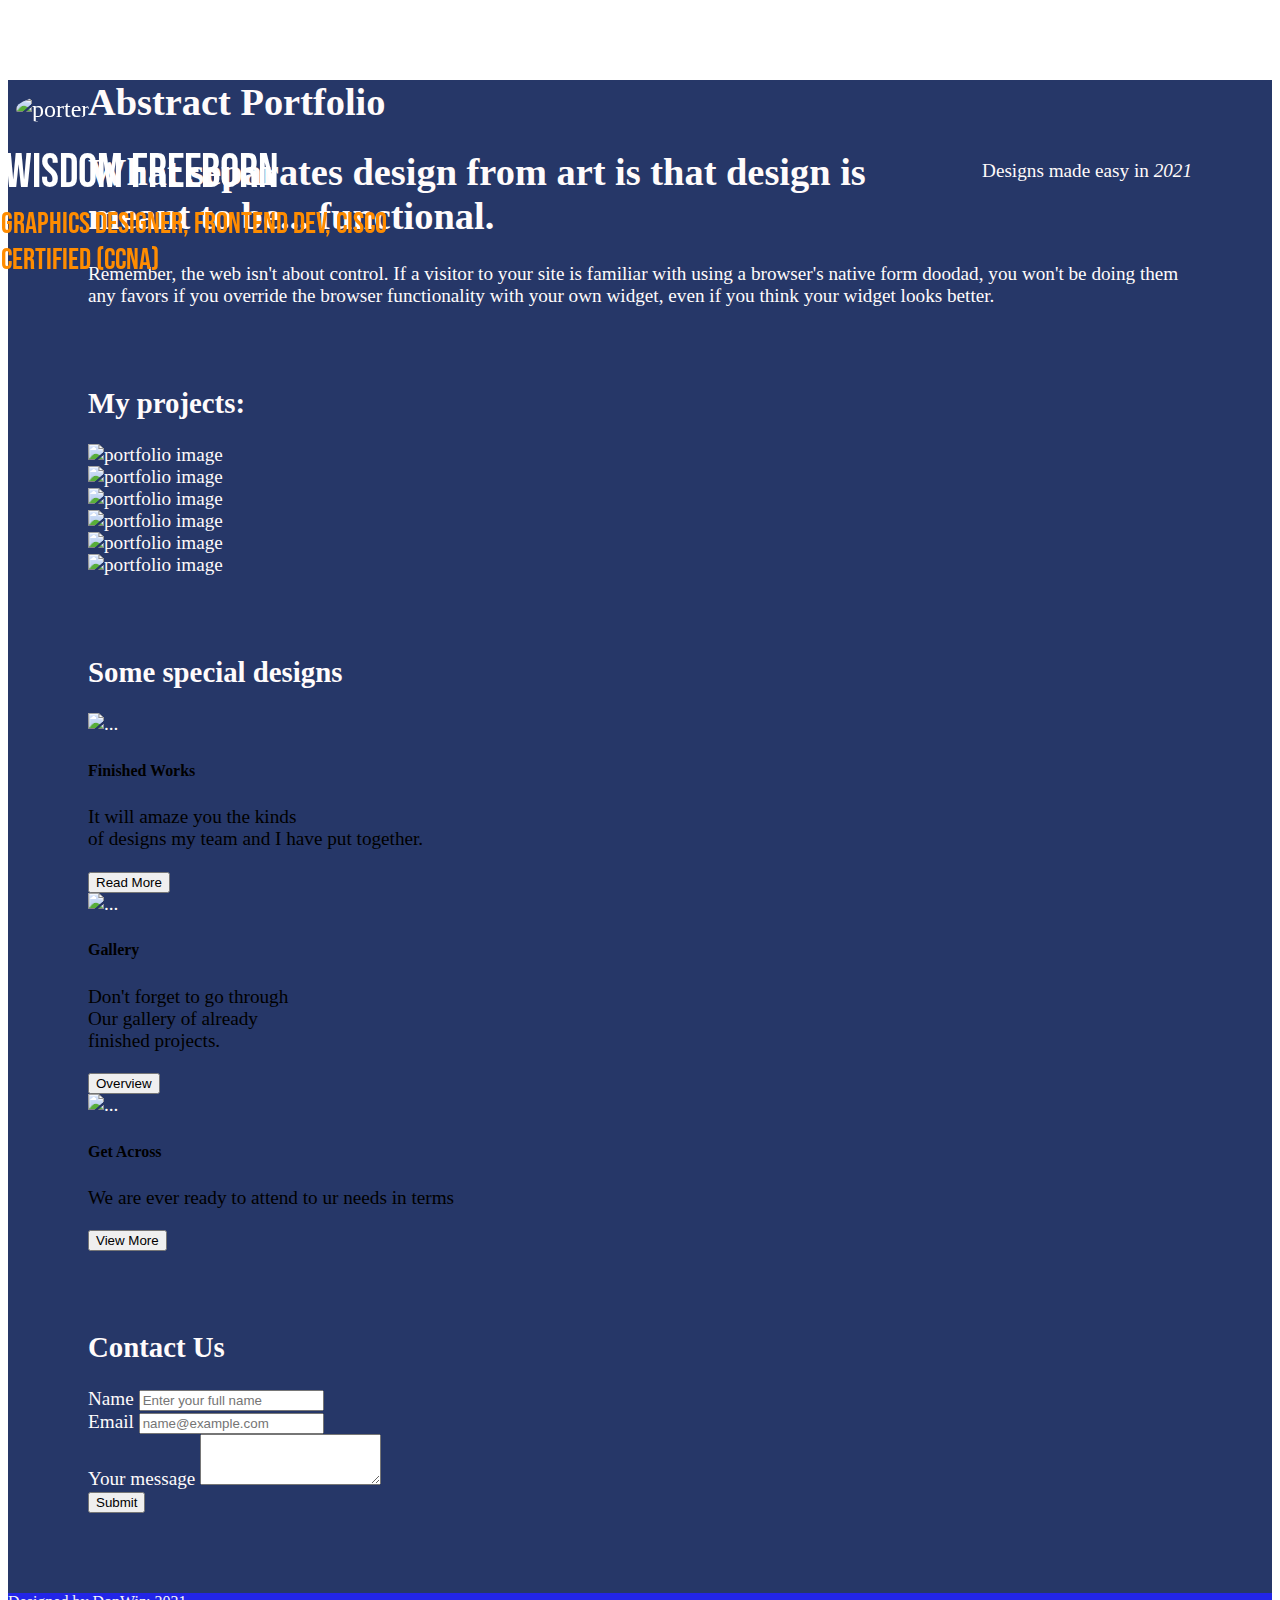
==== portfolio.html @ 12233939 "Done" ====
<!DOCTYPE html>
<html lang="en">
<head>
    <meta charset="UTF-8">
    <meta http-equiv="X-UA-Compatible" content="IE=edge">
    <meta name="viewport" content="width=device-width, initial-scale=1.0">
    <title>Portfolio</title>
    <!-- CSS only -->
<link href="https://cdn.jsdelivr.net/npm/bootstrap@5.0.2/dist/css/bootstrap.min.css" rel="stylesheet" integrity="sha384-EVSTQN3/azprG1Anm3QDgpJLIm9Nao0Yz1ztcQTwFspd3yD65VohhpuuCOmLASjC" crossorigin="anonymous"> 
<link rel="stylesheet" href="portfolio.css">   
<link rel="preconnect" href="https://fonts.googleapis.com">
<link rel="preconnect" href="https://fonts.gstatic.com" crossorigin>
<link href="https://fonts.googleapis.com/css2?family=Bebas+Neue&family=Qahiri&display=swap" rel="stylesheet">
</head>
<body>
    <div class="intro-left">
      
        <div class="container-fluid full-height">
            <div class="row text-center align-items-center full-height">
                <div class="col">
                    <img src="./Wiz Passport.jpg" alt="porter" class="porter">
                    <p class="display 5 my-display">Wisdom Freeborn</p>
                    <p class = "my-display-2">Graphics Designer, FrontEnd Dev, Cisco certified (CCNA)</p>
                </div>
            </div>
        </div>
    </div>
    <div class="container-fluid">
        <div class="row">
            <div class="col-md-4"></div>
            <div class="col-md-8 panel-right px-0">
                <section class="quote">
                    
                        </blockquote>
                        <figcaption class="blockquote-footer quote">
                          Designs made easy in <cite title="Source Title">2021</cite>
                        </figcaption>
                      </figure>
                </section>
            
                <section class="intro">
                    <h1 class="display-4"> Abstract Portfolio </h1>
                    <h1 class="display-6 mb-5">What separates design from art is that design is meant to be... functional.</h1>
                    <p>Remember, the web isn't about control. If a visitor to your site is familiar with using a browser's native form doodad, you won't be doing them any favors if you override the browser functionality with your own widget, even if you think your widget looks better.</p>
                </section>

                <section class="projects">
                    <h2 class="display-6"> My projects:</h2>
                    <div class="container-fluid">
                        <div class="row gy-5">
                            <div class="col-md-6"><img src="./thumb-fly30.jpg" alt="portfolio image" class="img-fluid thumbnail"></div>
                            <div class="col-md-6"><img src="./maxresdefault.jpg" alt="portfolio image" class="img-fluid thumbnail"></div>
                            <div class="col-md-6"><img src="./Creative-Business-Flyer-Design-PSD.jpg" alt="portfolio image" class="img-fluid thumbnail"></div>
                            <div class="col-md-6"><img src="./design-high-quality-eye-catching-web-banners-cover-header.png" alt="portfolio image" class="img-fluid thumbnail"></div>
                            <div class="col-md-6"><img src="./Brussels-Creative-Business-Flyer-Design-Template-1.jpg" alt="portfolio image" class="img-fluid thumbnail"></div>
                            <div class="col-md-6"><img src="./a6290f55468697.Y3JvcCwxOTk5LDE1NjQsMTcyLDA.jpg" alt="portfolio image" class="img-fluid thumbnail"></div>
                        </div>
                    </div>
                </section>
                        
                <section class="block">
                    <h2 class="display-6 mb-5">Some special designs</h2>
                    <div class="container-fluid">
                        <div class="row g-10">
                            <div class="col-md-4"><div class="card">
  <img src="./Flyer.jpg" class="card-img-top" alt="...">
  <div class="card-body panelright">
    <h5 class="card-title">Finished Works</h5>
    <p class="card-text">It will amaze you the kinds <br> of designs my team and I have put together.</p>
    <button type="button" class="btn btn-outline-success float-right">Read More</button>
  </div>
</div></div>
                            <div class="col-md-4"><div class="card">
  <img src="./2X2 BANNER 1.jpg" class="card-img-top" alt="...">
  <div class="card-body panelright">
    <h5 class="card-title">Gallery</h5>
    <p class="card-text">Don't forget to go through <br> Our gallery of already <br> finished projects.</p>
    <button type="button" class="btn btn-outline-success">Overview</button>
  </div>
</div></div>
                            <div class="col-md-4"><div class="card">
  <img src="./Otefe Logo new2.png" class="card-img-top" alt="...">
  <div class="card-body panelright">
    <h5 class="card-title">Get Across</h5>
    <p class="card-text">We are ever ready to attend to ur needs in terms</p>
    <button type="button" class="btn btn-info">View More</button>
  </div>
</div></div>
                        </div>
                    </div>

                </section>
                <section class="contact">
                    <h2 class="display-6 mb-5">Contact Us</h2>
                    <div class="container-fluid">
                      <div class="row">
                        <div class="col-md-6"><div class="mb-3">
                          <label for="exampleFormControlInput1" 
                          class="form-label">Name</label>
                          
                          <input type="text" 
                          class="form-control" 
                          id="exampleFormControlInput1" 
                          placeholder="Enter your full name">
                        </div>
                      </div>
                        <div class="col-md-6"><div class="mb-3">
                          <label for="exampleFormControlInput1" 
                          class="form-label">Email</label>
                          
                          <input type="email" 
                          class="form-control" 
                          id="exampleFormControlInput1" 
                          placeholder="name@example.com">
                        </div>
                      </div>
                      </div>
                    </div>
                    <div class="col-md-12">
                      <div class="mb-3">
                      <label for="exampleFormControlTextarea1" 
                      class="form-label">Your message</label>
                      <textarea class="form-control" 
                      id="exampleFormControlTextarea1" rows="3"></textarea>
                    </div>
                  </div>
                  <button type="button" class="btn btn-light float-right">Submit</button>
                </section>
                <footer class="footer">
                  <div class="container-fluid text-center">
                    <span class="text">Designed by DonWiz; 2021</span>
                  </div>
                </footer>
            </div>
        </div>

    </div>
    
</body>
</html>
---- portfolio.css ----
body, html {
    height: 100%;
}
body {
    font-weight: 200;
    font-size: 1.5rem;
    color: white;
}
.intro-left {
    background-image: url(./innovative-technologies-concept-june042020-min.jpg);
    position: fixed;
    left: 0;
    width: 33.333%;
    height: 100%;
    color: white;
}

@media (max-width: 768px) {
    .intro-left{
        height: 30vh;
        margin-bottom: 0;
        position: relative;
        width: 100%;
    }

}
.porter {
    width: 10rem;
    height: 10rem;
    border-radius: 50%;
    margin: 1rem;

}
.full-height {
    height: 100%;
}

.quote {
    float: right;
    color: snow;
}

section {
    margin: 5rem;
    font-size: 1.2rem;
}
.footer {
    background-color: rgb(34, 37, 231);
    font-size: 1rem;
    margin: 0;
}
.panel-right {
    background-color:rgb(38, 55, 104);
    color: rgb(255, 251, 251);
}
.background {
    background-color: thistle;
    width: 100%;
    height: 100%;
    z-index: 1;
    position: fixed;
    clip-path: polygon(28% 0, 68% 0, 100% 100%, 0% 100%);
}
.my-display{
    font-family: 'Bebas Neue', cursive;
margin: 5px;
font-size: 200%;
font-weight: 400;
color: white;
}
.my-display-2{
    font-family: 'Bebas Neue', cursive;
    font-size: 30px;
    margin: 1px;
    text-transform: capitalize;
    color: darkorange;
}
span{
    color:whitesmoke;
}
.panelright{
    color: #000;
}
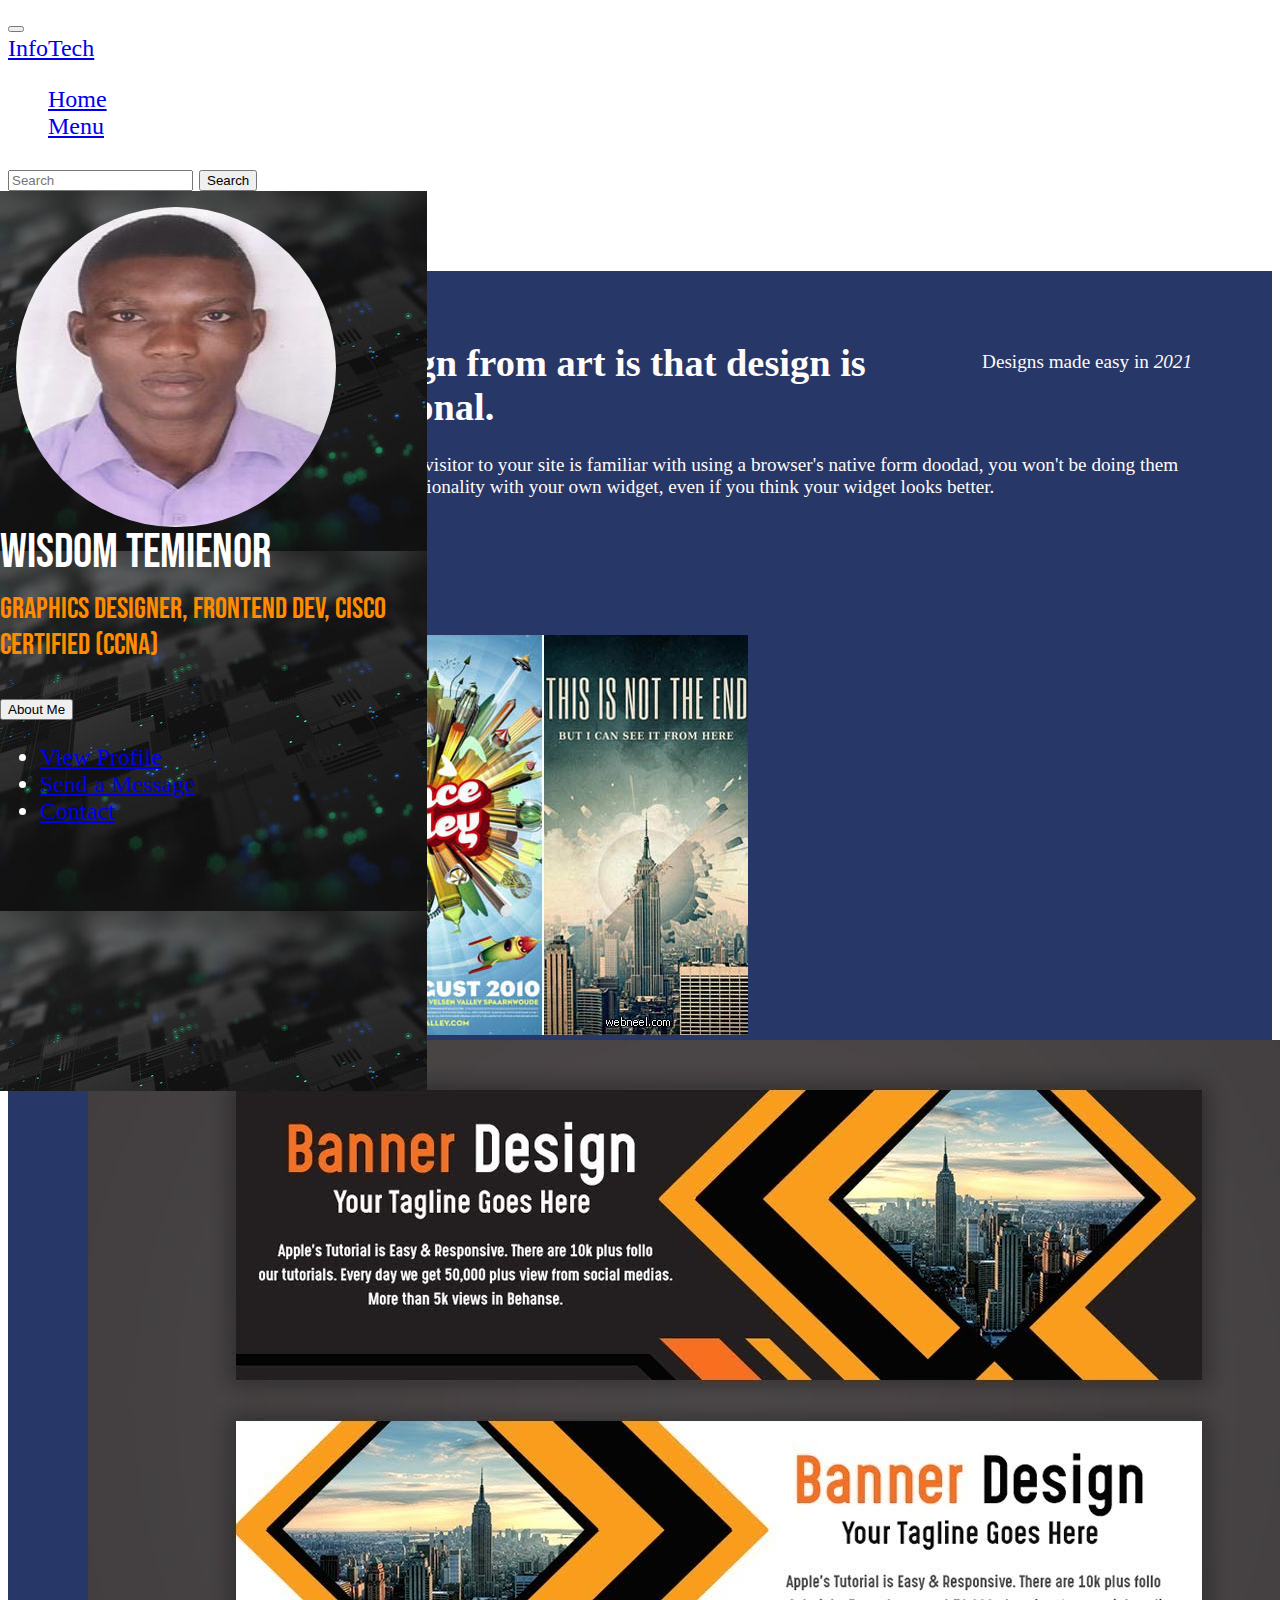
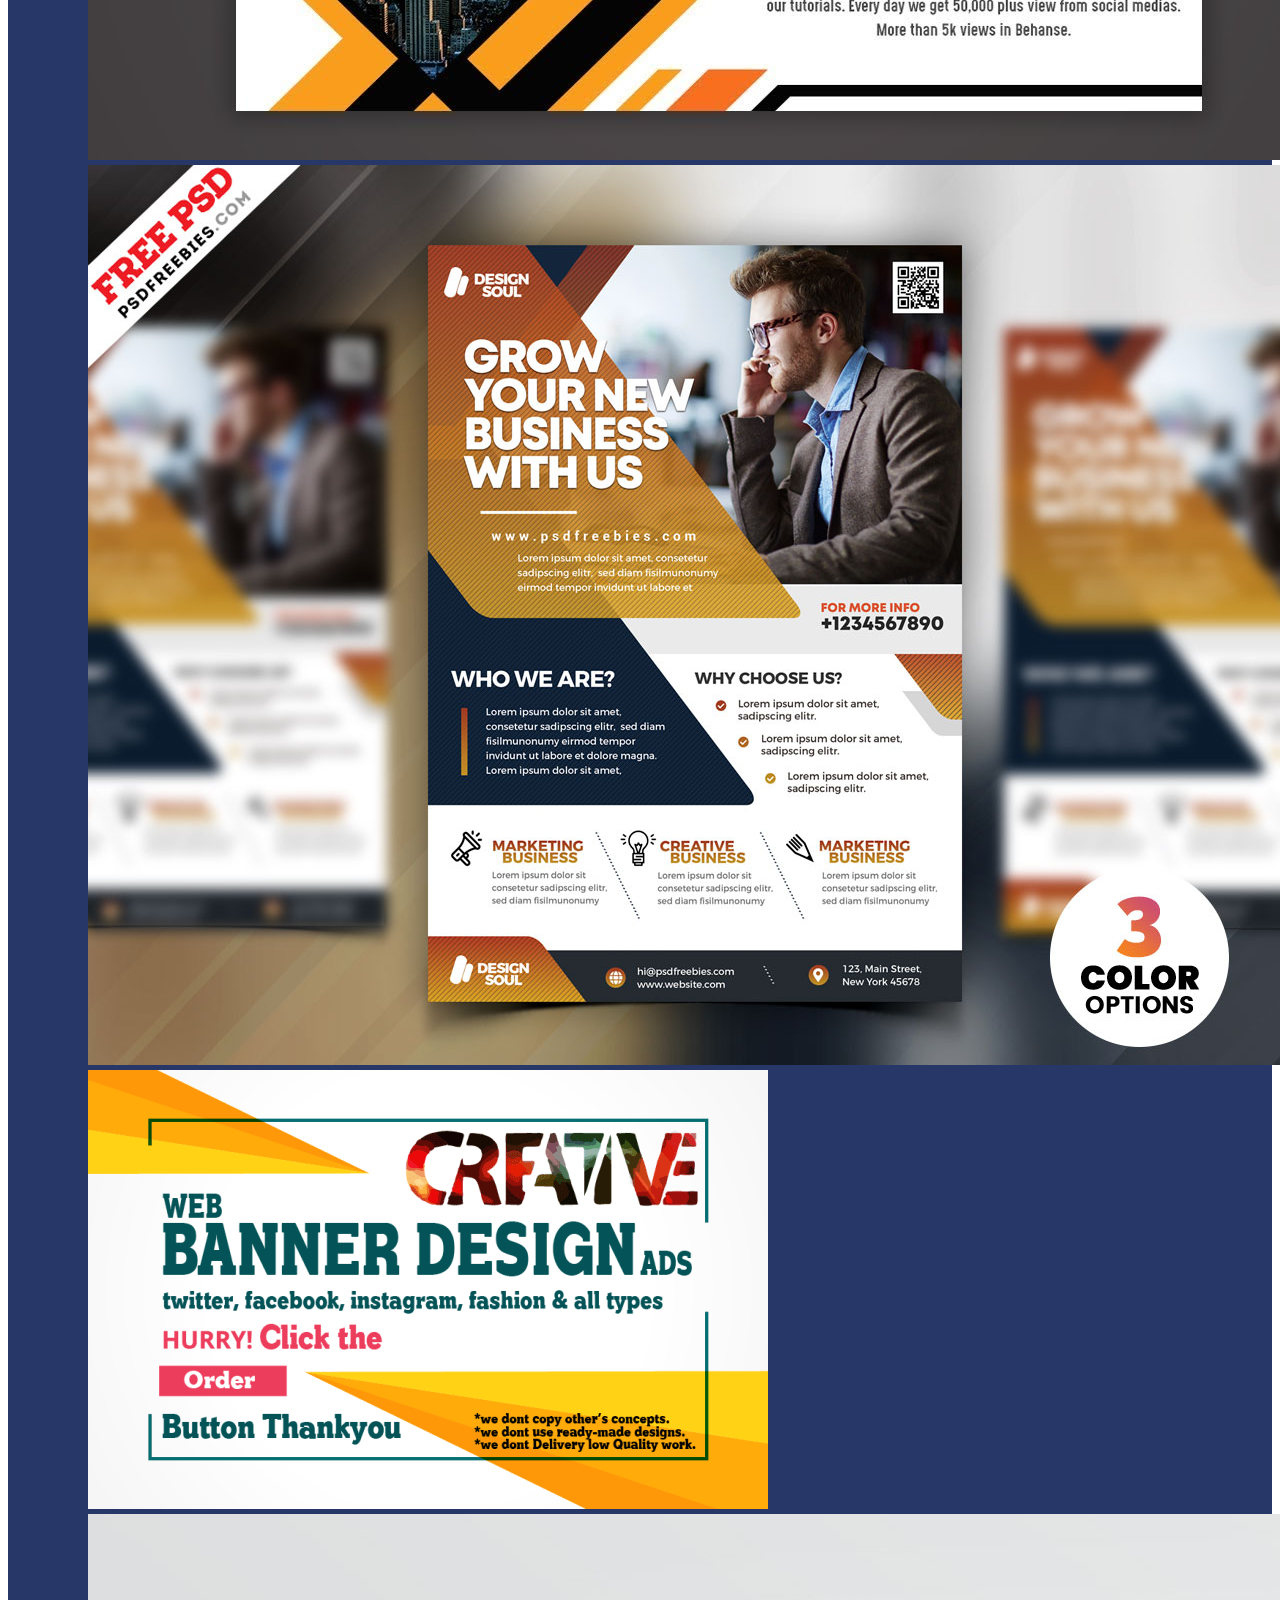
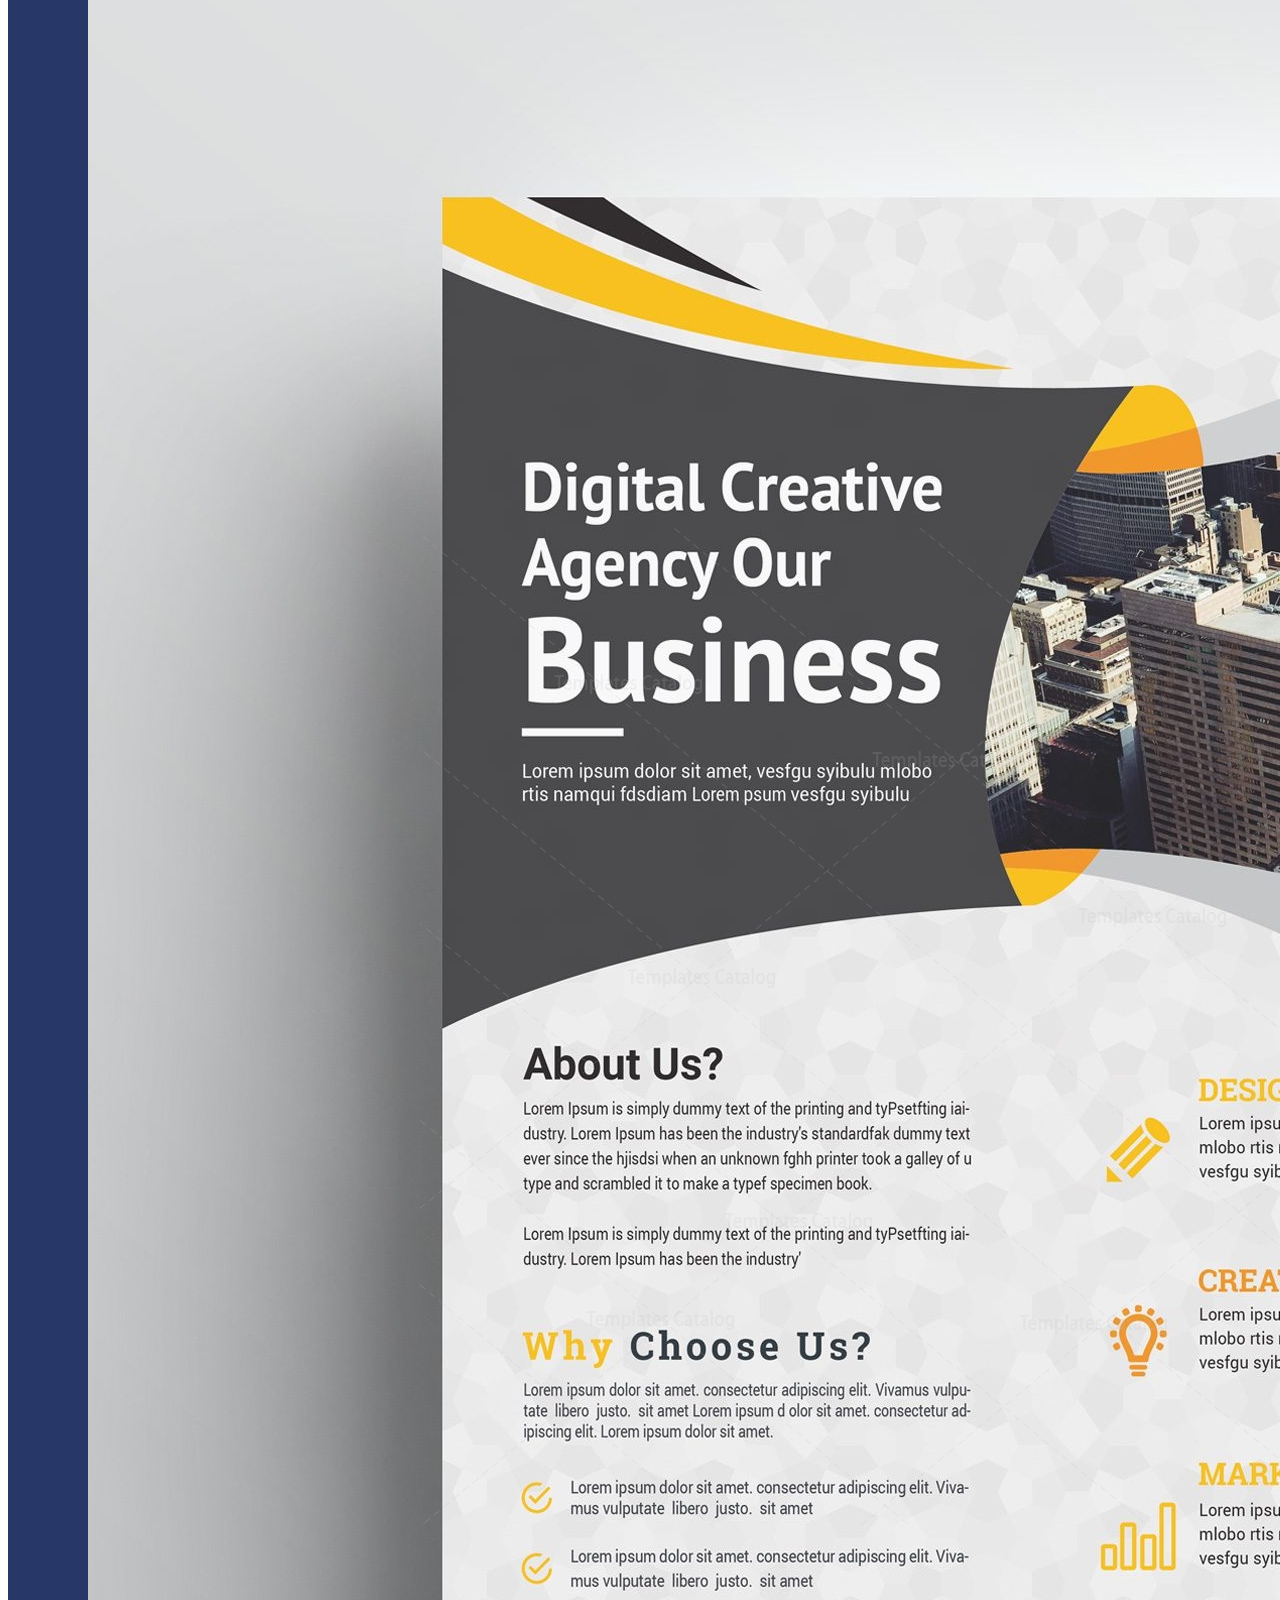
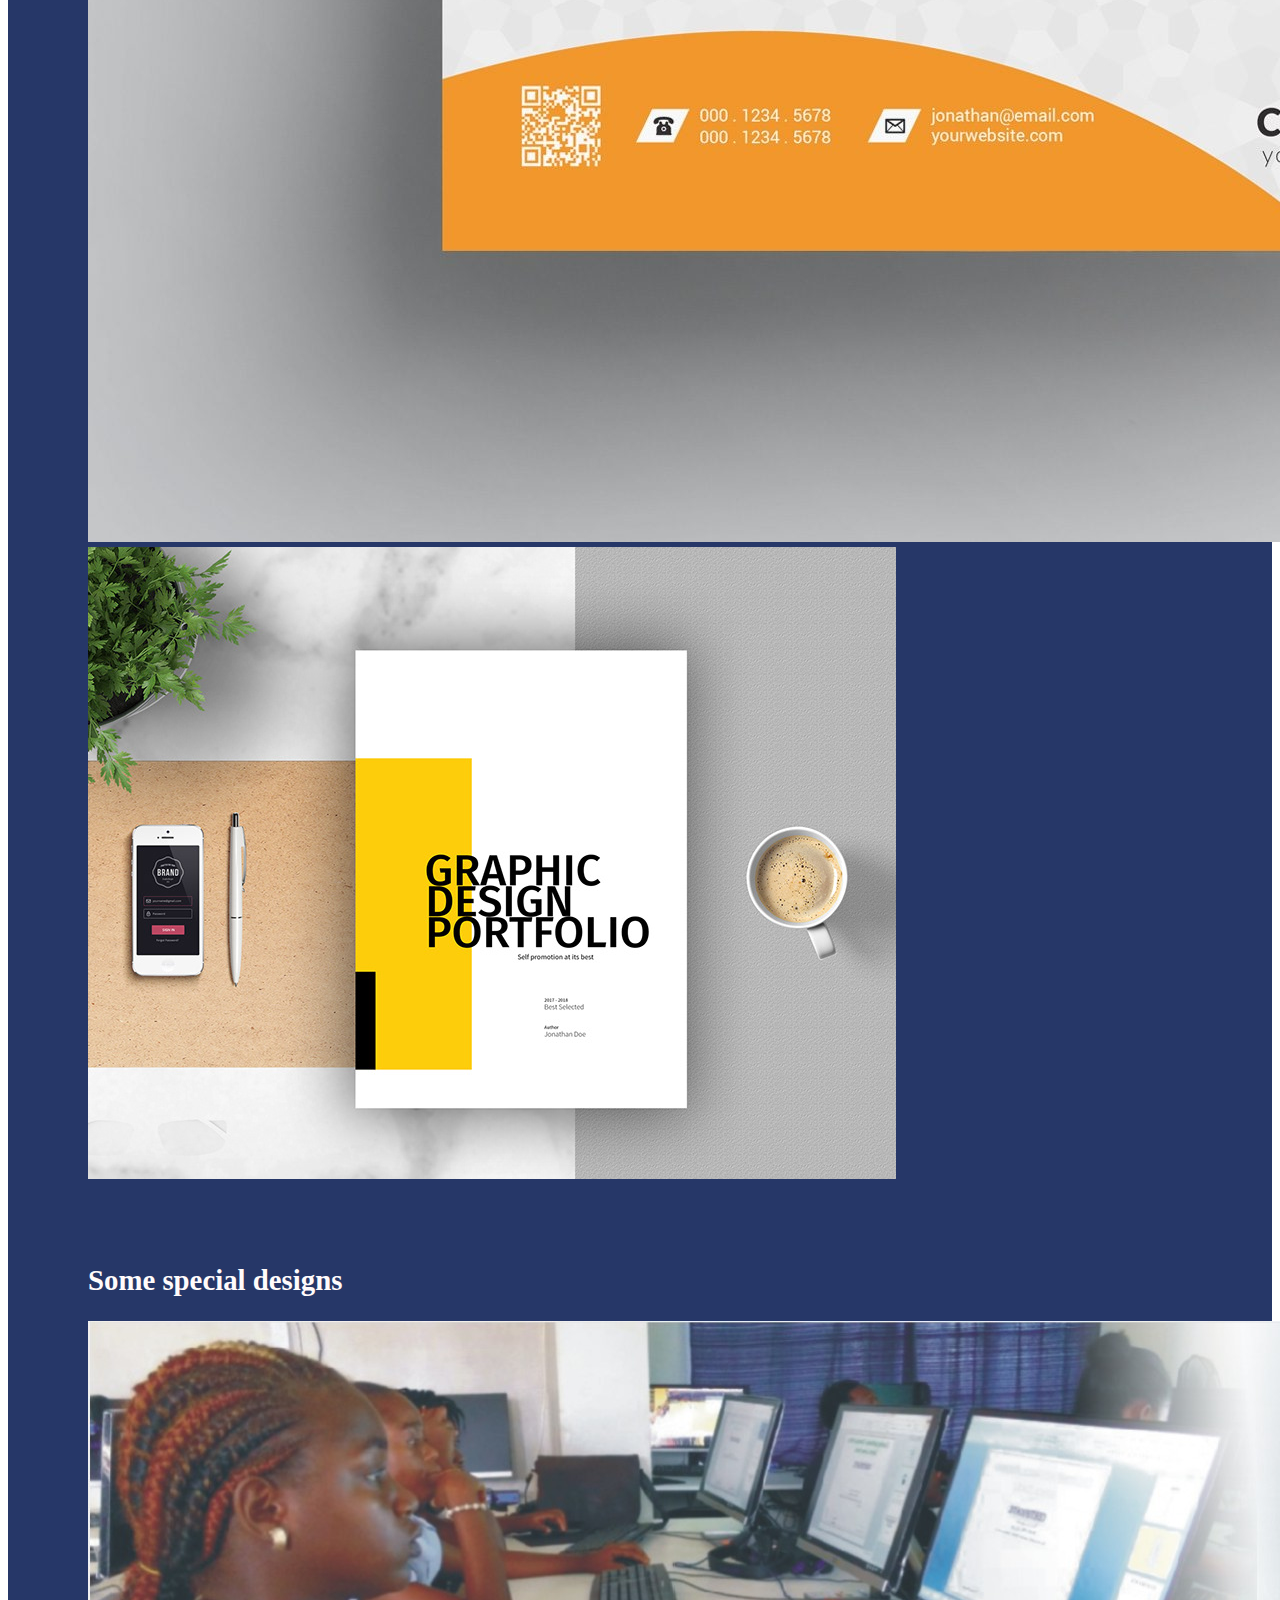
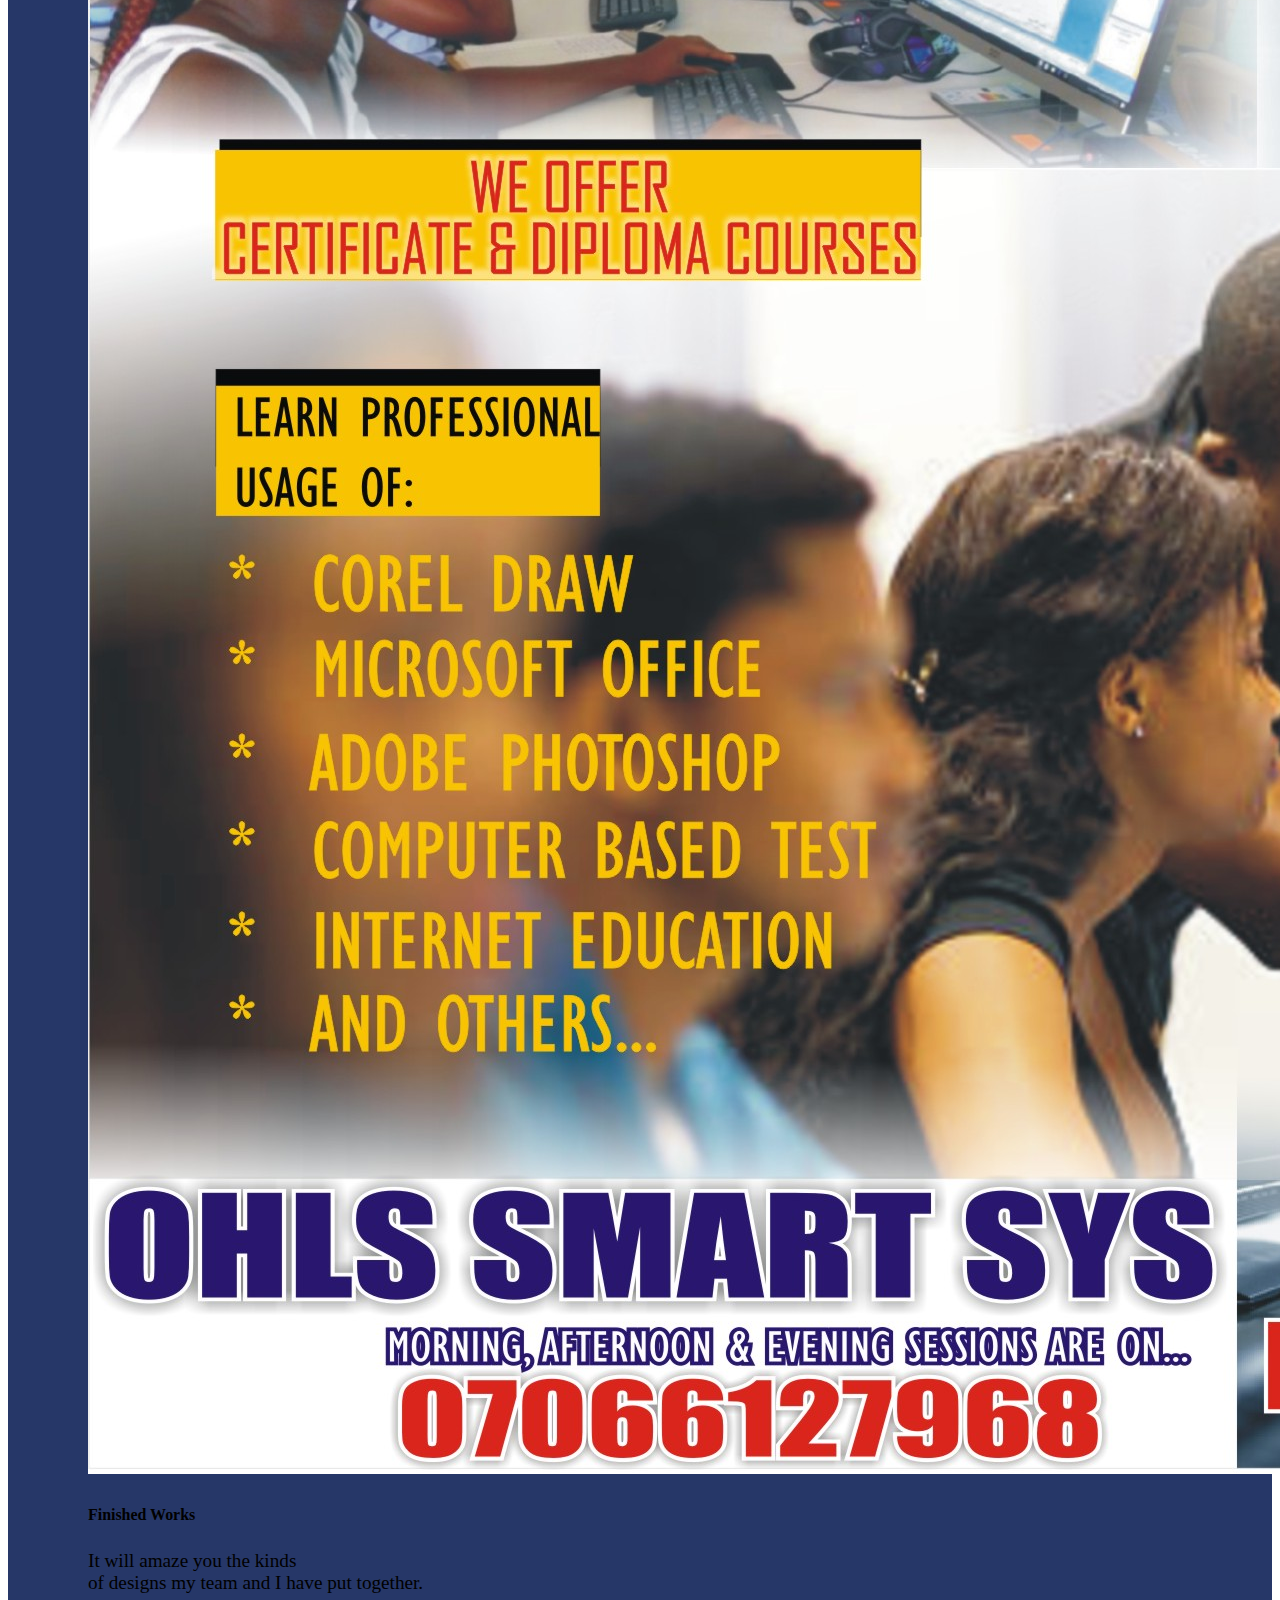
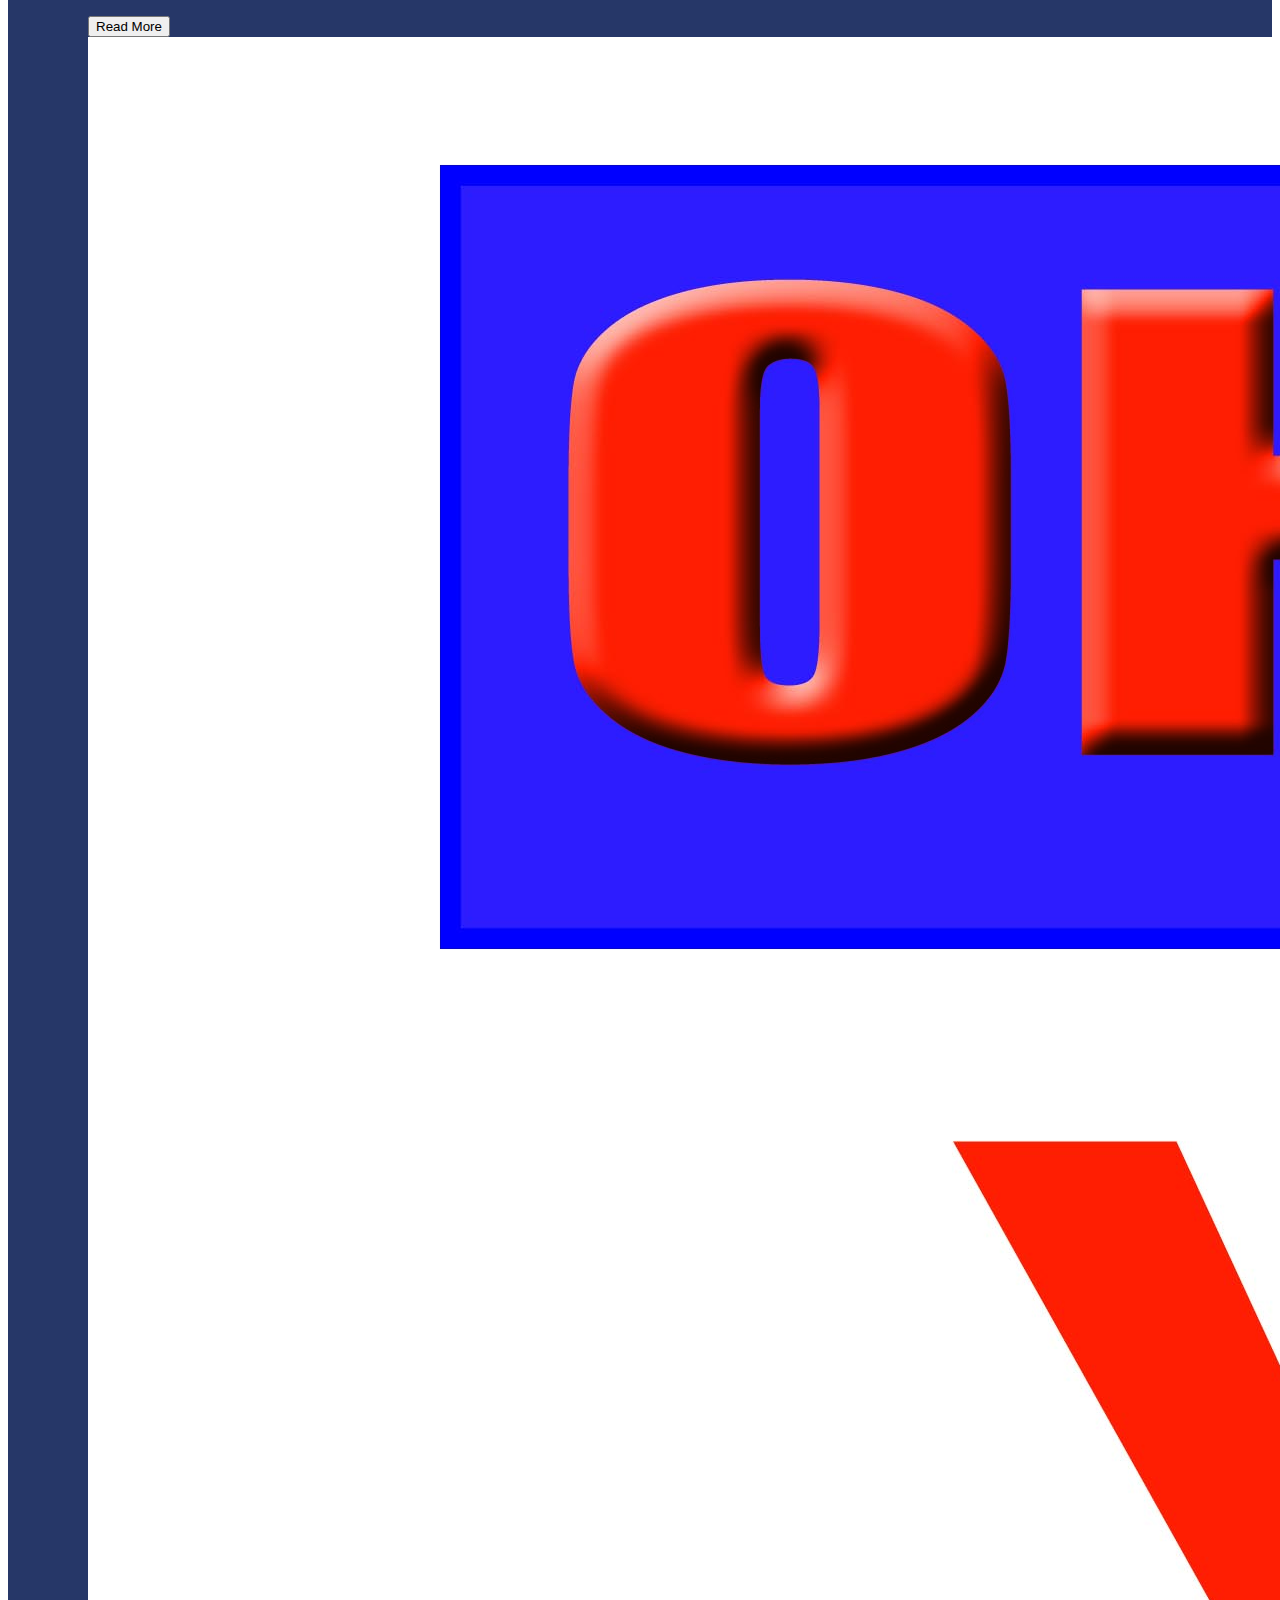
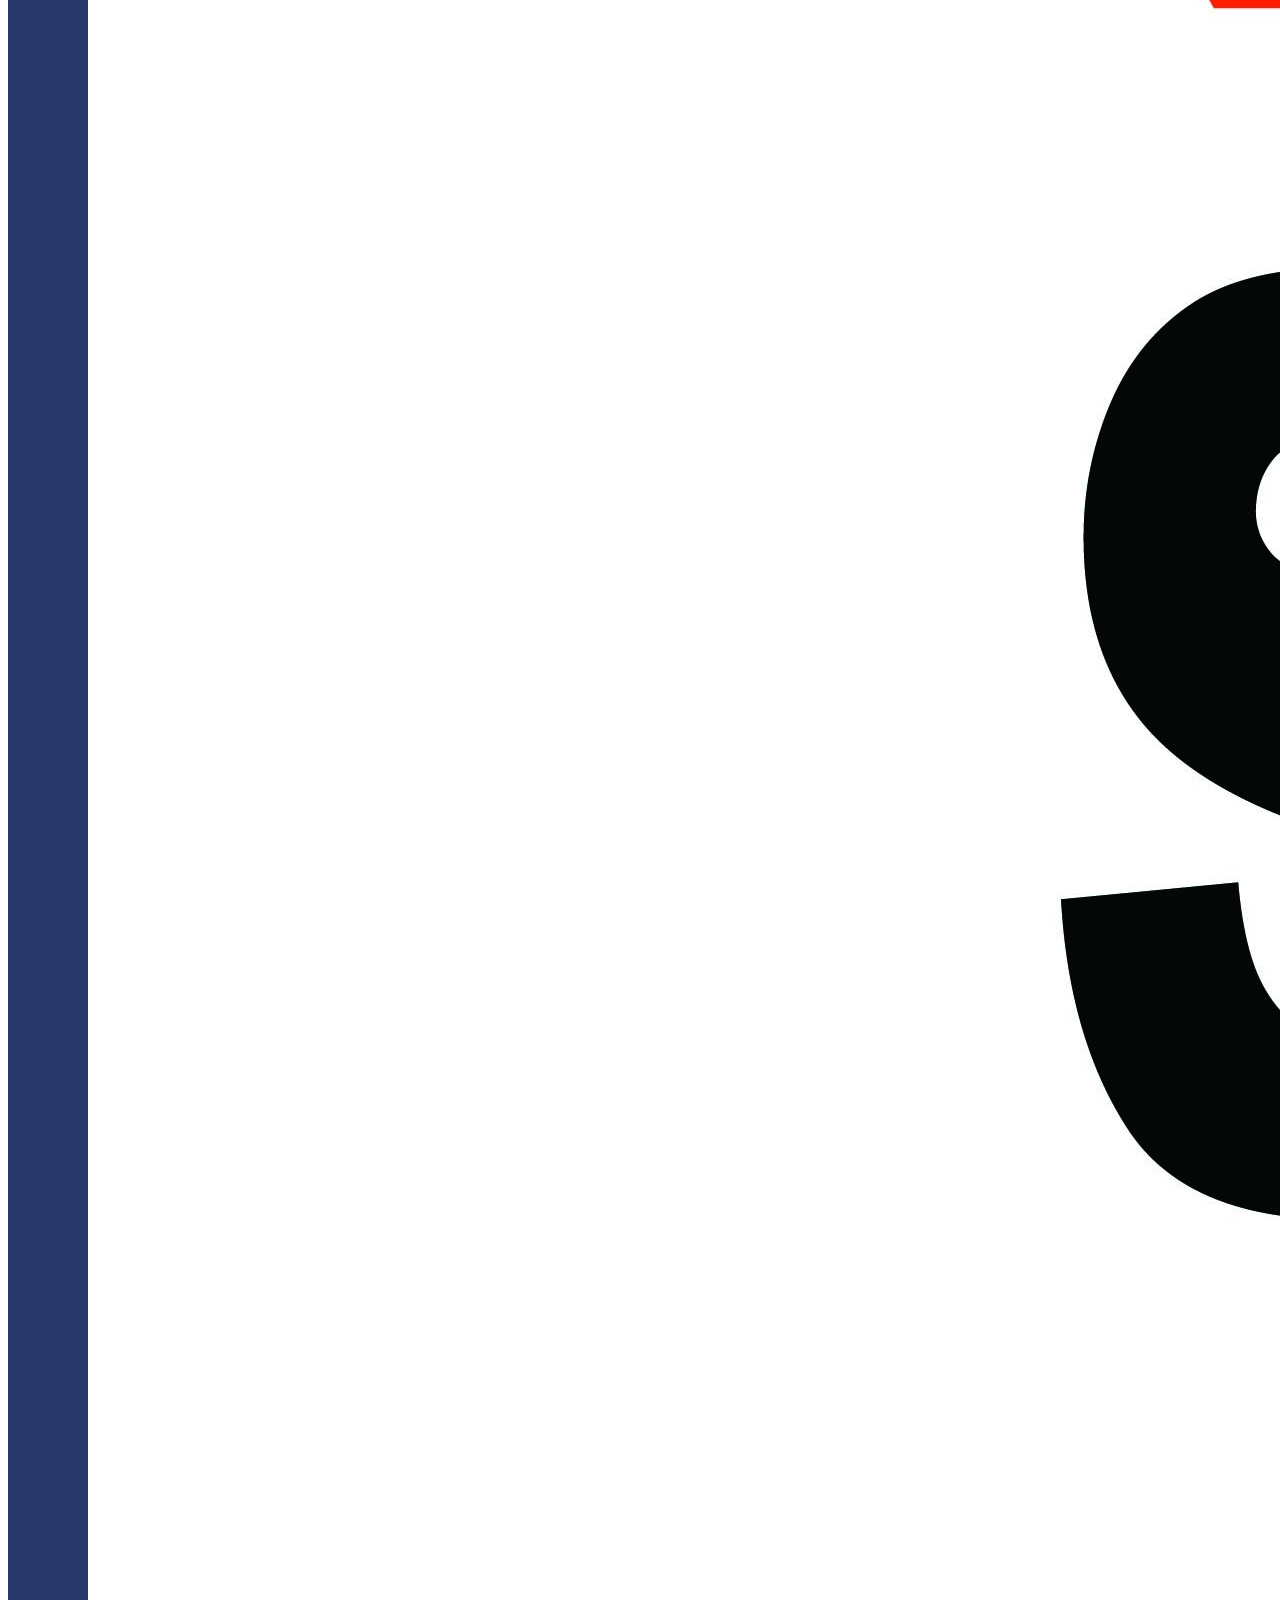
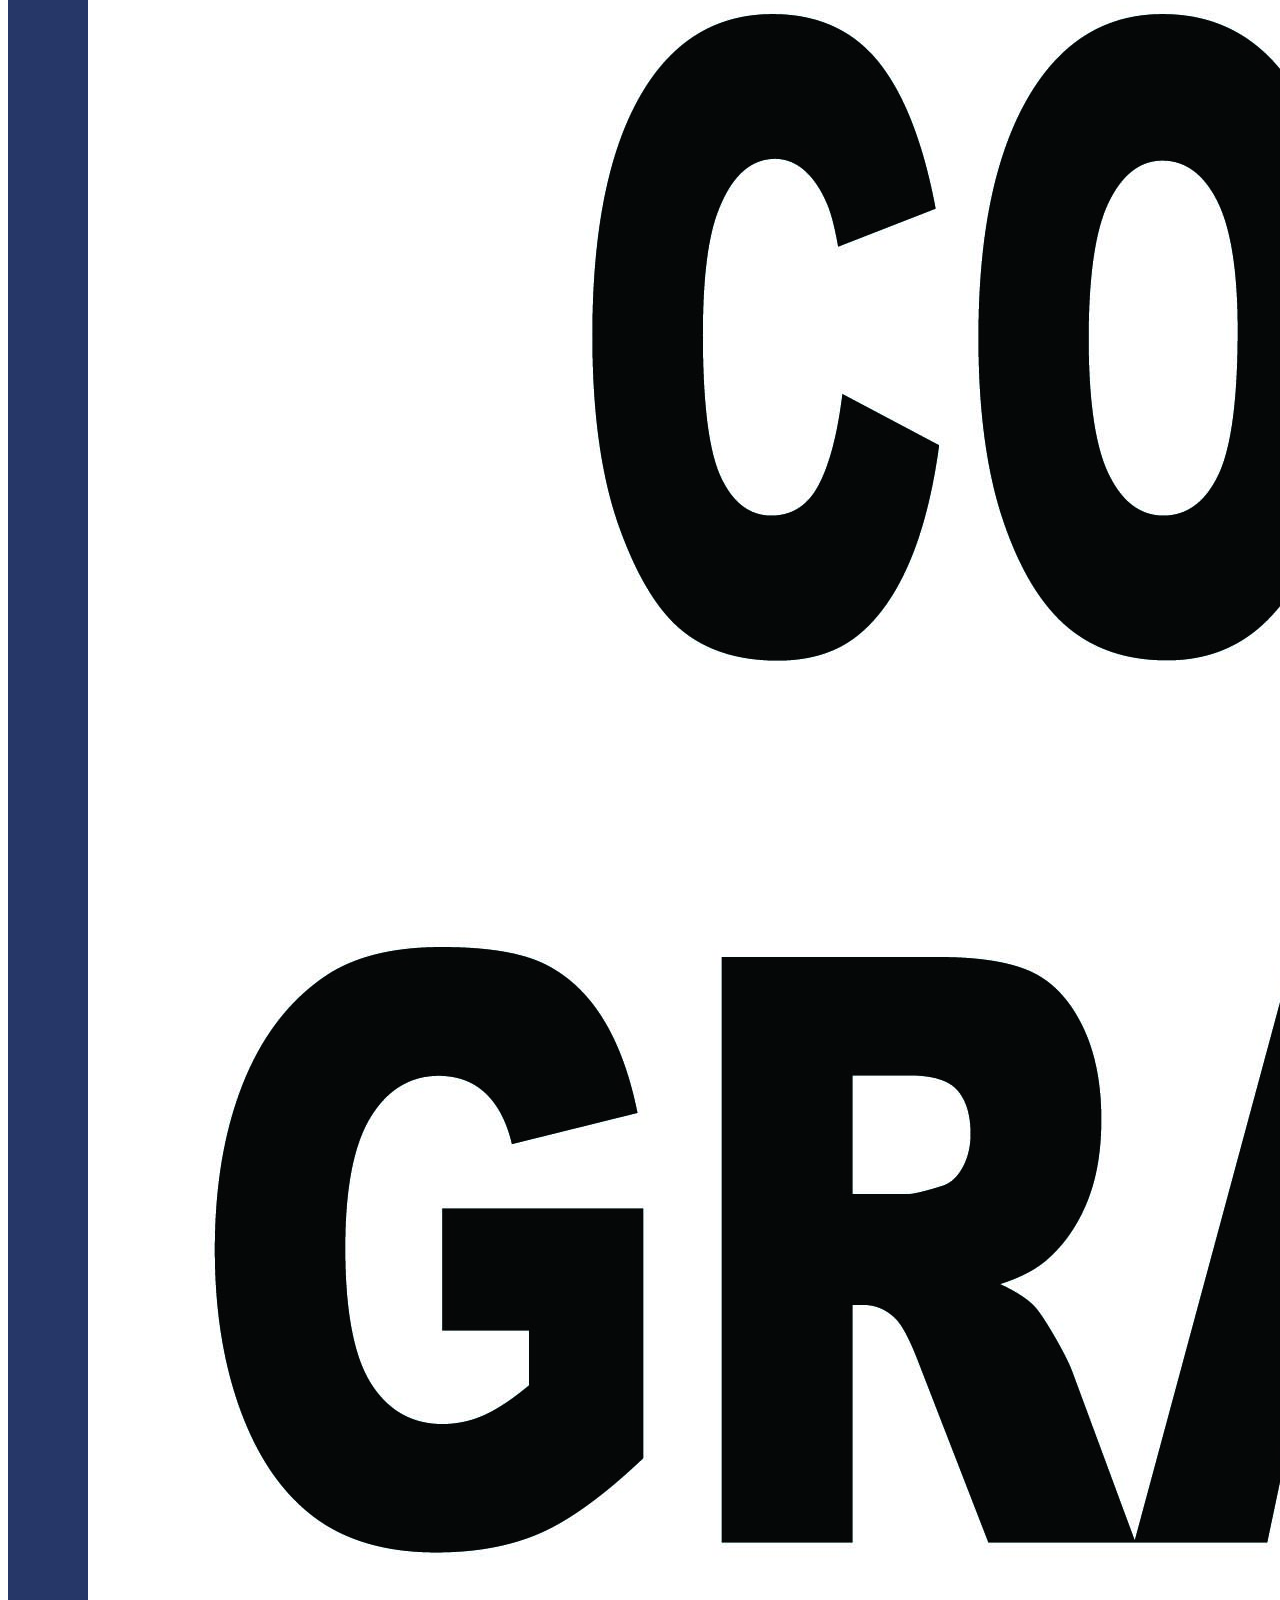
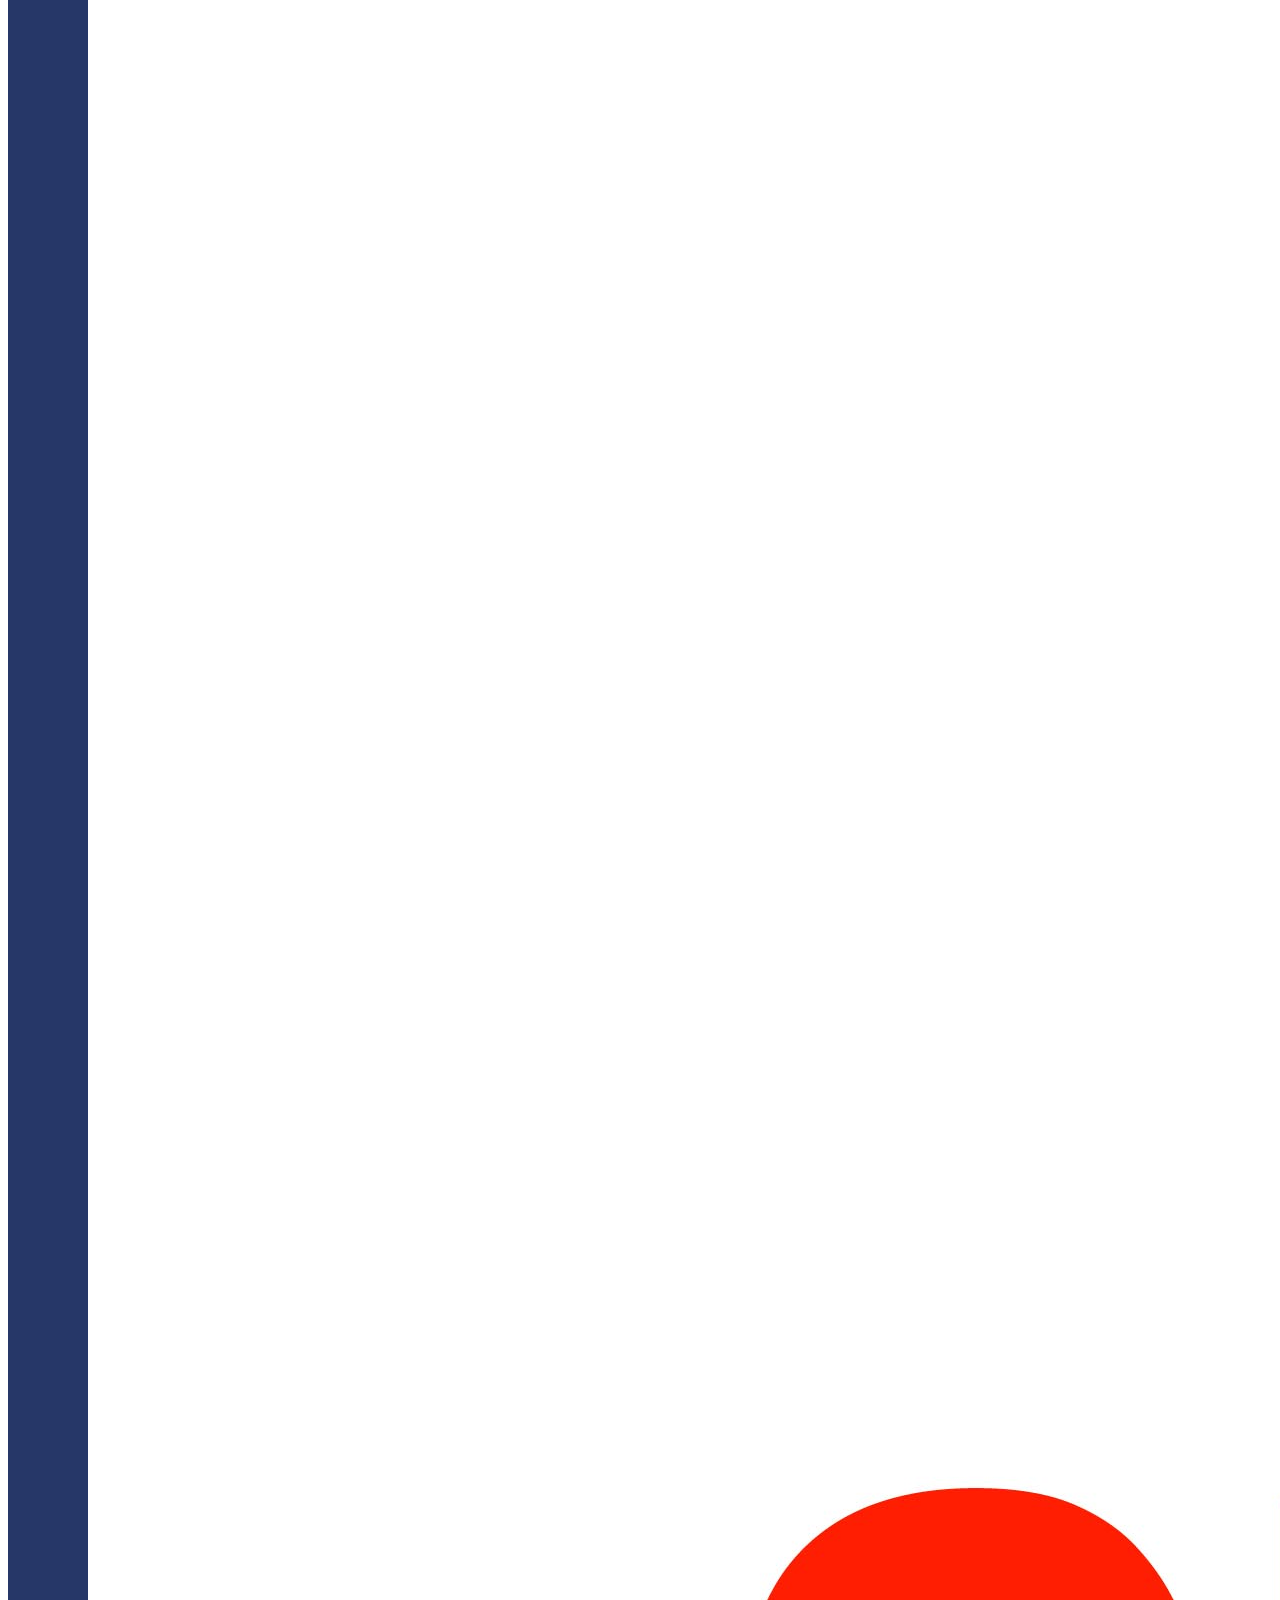
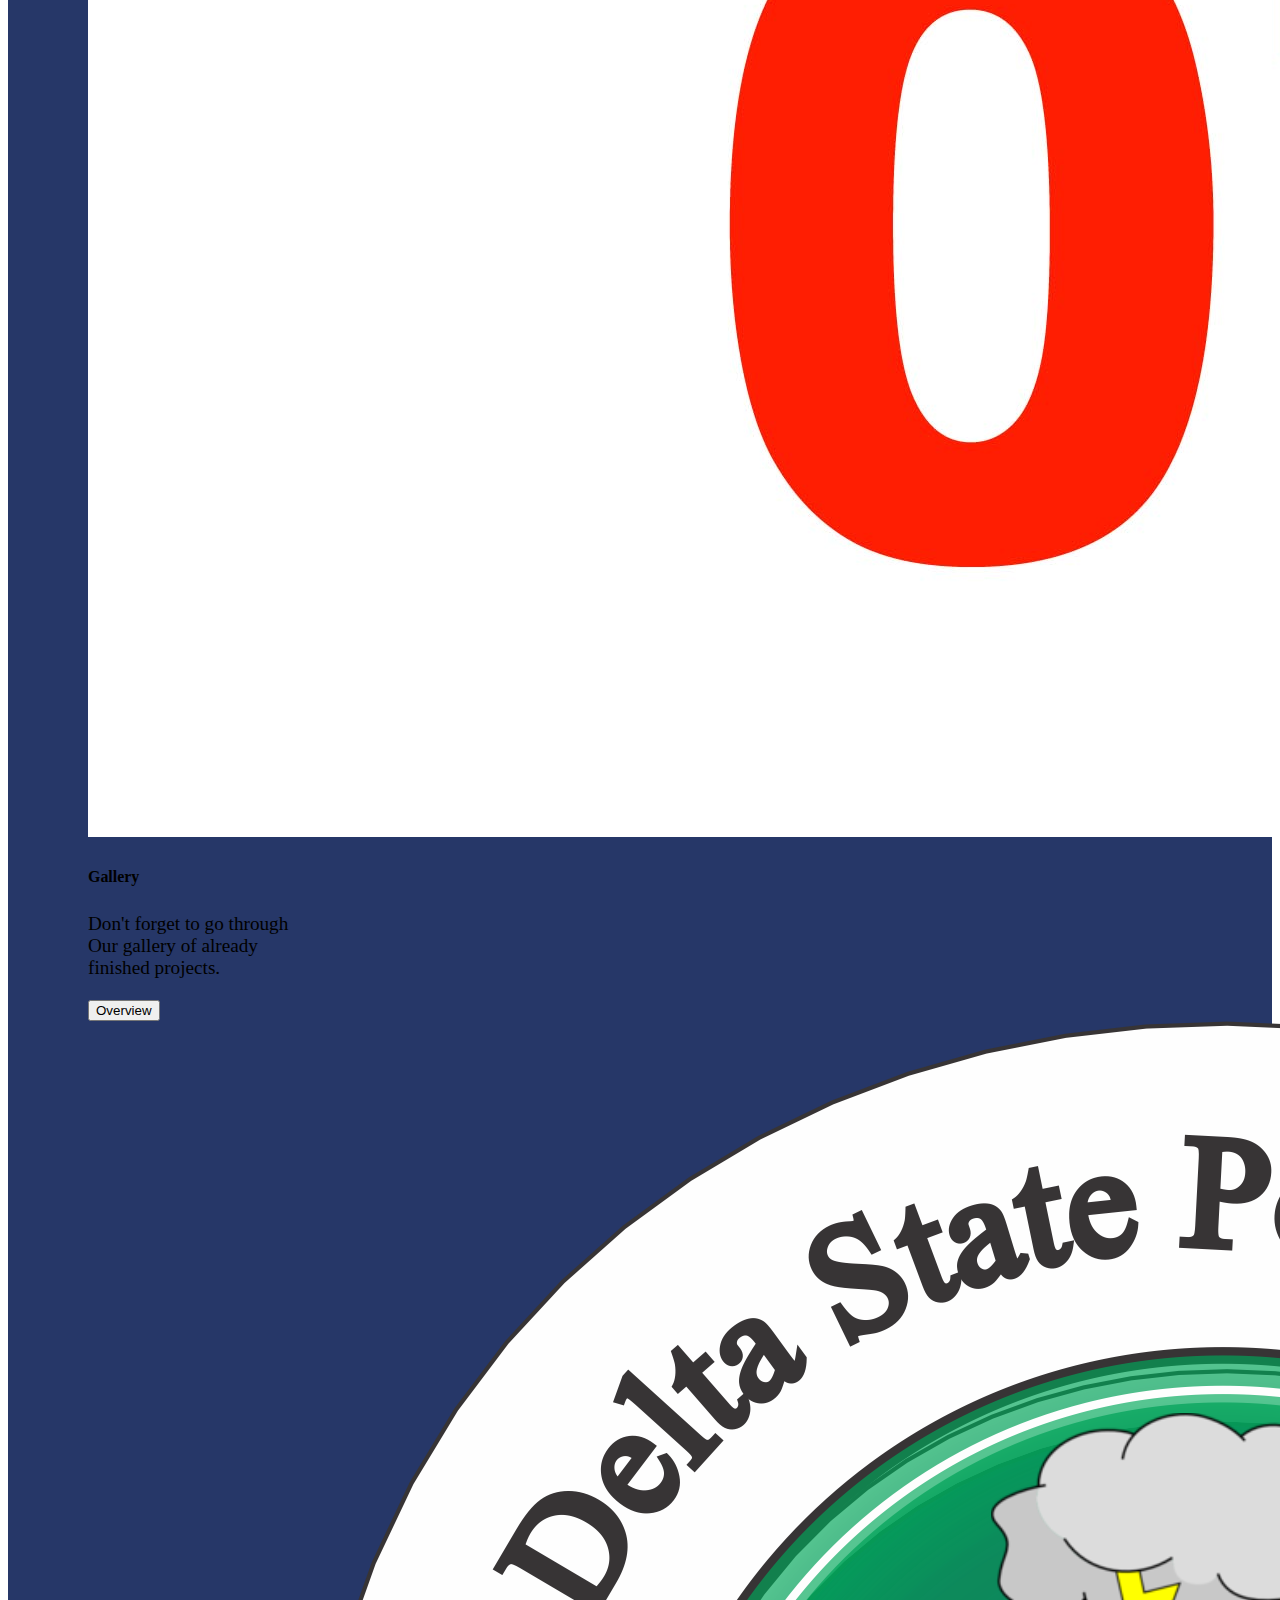
==== commit 6255daa4: "Done" ====
--- a/portfolio.html
+++ b/portfolio.html
@@ -13,15 +13,49 @@
 <link href="https://fonts.googleapis.com/css2?family=Bebas+Neue&family=Qahiri&display=swap" rel="stylesheet">
 </head>
 <body>
-    <div class="intro-left">
+    
+  <nav class="navbar navbar navbar-dark bg-dark navbase navbar-expand-lg navbar-light bg-light">
+    <div class="container-fluid">
+      <button class="navbar-toggler" type="button" data-bs-toggle="collapse" data-bs-target="#navbarTogglerDemo01" aria-controls="navbarTogglerDemo01" aria-expanded="false" aria-label="Toggle navigation">
+        <span class="navbar-toggler-icon"></span>
+      </button>
+      <div class="collapse navbar-collapse" id="navbarTogglerDemo01">
+        <a class="navbar-brand navtext" href="#">InfoTech</a>
+        <ul class="navbar-nav me-auto mb-2 mb-lg-0">
+          <li class="nav-item">
+            <a class="nav-link active navtext" aria-current="page" href="#">Home</a>
+          </li>
+          <li class="nav-item">
+            <a class="nav-link navtext" href="#">Menu</a>
+          </li>
+        </ul>
+        <form class="d-flex">
+          <input class="form-control me-2" type="search" placeholder="Search" aria-label="Search">
+          <button class="btn btn-outline-success" type="submit">Search</button>
+        </form>
+      </div>
+    </div>
+  </nav>
+
+  <div class="intro-left">
       
         <div class="container-fluid full-height">
             <div class="row text-center align-items-center full-height">
                 <div class="col">
-                    <img src="./Wiz Passport.jpg" alt="porter" class="porter">
-                    <p class="display 5 my-display">Wisdom Freeborn</p>
+                    <img src="./Images/Wiz Passport.jpg" alt="porter" class="porter">
+                    <p class="display 5 my-display">Wisdom Temienor</p>
                     <p class = "my-display-2">Graphics Designer, FrontEnd Dev, Cisco certified (CCNA)</p>
-                </div>
+                    <div class="dropdown">
+                      <button class="btn btn-info dropdown-toggle" type="button" id="dropdownMenuButton1" data-bs-toggle="dropdown" aria-expanded="true">
+                        About Me
+                      </button>
+                      <ul class="dropdown-menu" aria-labelledby="dropdownMenuButton1">
+                        <li><a class="dropdown-item" href="#">View Profile</a></li>
+                        <li><a class="dropdown-item" href="#">Send a Message</a></li>
+                        <li><a class="dropdown-item" href="#">Contact</a></li>
+                      </ul>
+                    </div>
+                  </div>
             </div>
         </div>
     </div>
@@ -48,12 +82,12 @@
                     <h2 class="display-6"> My projects:</h2>
                     <div class="container-fluid">
                         <div class="row gy-5">
-                            <div class="col-md-6"><img src="./thumb-fly30.jpg" alt="portfolio image" class="img-fluid thumbnail"></div>
-                            <div class="col-md-6"><img src="./maxresdefault.jpg" alt="portfolio image" class="img-fluid thumbnail"></div>
-                            <div class="col-md-6"><img src="./Creative-Business-Flyer-Design-PSD.jpg" alt="portfolio image" class="img-fluid thumbnail"></div>
-                            <div class="col-md-6"><img src="./design-high-quality-eye-catching-web-banners-cover-header.png" alt="portfolio image" class="img-fluid thumbnail"></div>
-                            <div class="col-md-6"><img src="./Brussels-Creative-Business-Flyer-Design-Template-1.jpg" alt="portfolio image" class="img-fluid thumbnail"></div>
-                            <div class="col-md-6"><img src="./a6290f55468697.Y3JvcCwxOTk5LDE1NjQsMTcyLDA.jpg" alt="portfolio image" class="img-fluid thumbnail"></div>
+                            <div class="col-md-6"><img src="./Images/thumb-fly30.jpg" alt="portfolio image" class="img-fluid thumbnail"></div>
+                            <div class="col-md-6"><img src="./Images/maxresdefault.jpg" alt="portfolio image" class="img-fluid thumbnail"></div>
+                            <div class="col-md-6"><img src="./Images/Creative-Business-Flyer-Design-PSD.jpg" alt="portfolio image" class="img-fluid thumbnail"></div>
+                            <div class="col-md-6"><img src="./Images/design-high-quality-eye-catching-web-banners-cover-header.png" alt="portfolio image" class="img-fluid thumbnail"></div>
+                            <div class="col-md-6"><img src="./Images/Brussels-Creative-Business-Flyer-Design-Template-1.jpg" alt="portfolio image" class="img-fluid thumbnail"></div>
+                            <div class="col-md-6"><img src="./Images/a6290f55468697.Y3JvcCwxOTk5LDE1NjQsMTcyLDA.jpg" alt="portfolio image" class="img-fluid thumbnail"></div>
                         </div>
                     </div>
                 </section>
@@ -63,7 +97,7 @@
                     <div class="container-fluid">
                         <div class="row g-10">
                             <div class="col-md-4"><div class="card">
-  <img src="./Flyer.jpg" class="card-img-top" alt="...">
+  <img src="./Images/Flyer.jpg" class="card-img-top" alt="...">
   <div class="card-body panelright">
     <h5 class="card-title">Finished Works</h5>
     <p class="card-text">It will amaze you the kinds <br> of designs my team and I have put together.</p>
@@ -71,7 +105,7 @@
   </div>
 </div></div>
                             <div class="col-md-4"><div class="card">
-  <img src="./2X2 BANNER 1.jpg" class="card-img-top" alt="...">
+  <img src="./Images/2X2 BANNER 1.jpg" class="card-img-top" alt="...">
   <div class="card-body panelright">
     <h5 class="card-title">Gallery</h5>
     <p class="card-text">Don't forget to go through <br> Our gallery of already <br> finished projects.</p>
@@ -79,7 +113,7 @@
   </div>
 </div></div>
                             <div class="col-md-4"><div class="card">
-  <img src="./Otefe Logo new2.png" class="card-img-top" alt="...">
+  <img src="./Images/Otefe Logo new2.png" class="card-img-top" alt="...">
   <div class="card-body panelright">
     <h5 class="card-title">Get Across</h5>
     <p class="card-text">We are ever ready to attend to ur needs in terms</p>
--- a/portfolio.css
+++ b/portfolio.css
@@ -7,7 +7,7 @@
     color: white;
 }
 .intro-left {
-    background-image: url(./innovative-technologies-concept-june042020-min.jpg);
+    background-image: url(./Images/360_F_183503230_heDoLySnwt4W968RVTJOf7LFHbkZdCHA.jpg);
     position: fixed;
     left: 0;
     width: 33.333%;
@@ -25,8 +25,8 @@
 
 }
 .porter {
-    width: 10rem;
-    height: 10rem;
+    width: 20rem;
+    height: 20rem;
     border-radius: 50%;
     margin: 1rem;
 
@@ -53,17 +53,9 @@
     background-color:rgb(38, 55, 104);
     color: rgb(255, 251, 251);
 }
-.background {
-    background-color: thistle;
-    width: 100%;
-    height: 100%;
-    z-index: 1;
-    position: fixed;
-    clip-path: polygon(28% 0, 68% 0, 100% 100%, 0% 100%);
-}
 .my-display{
     font-family: 'Bebas Neue', cursive;
-margin: 5px;
+margin-top: -25px;
 font-size: 200%;
 font-weight: 400;
 color: white;
@@ -71,7 +63,7 @@
 .my-display-2{
     font-family: 'Bebas Neue', cursive;
     font-size: 30px;
-    margin: 1px;
+    margin-top: -38px;
     text-transform: capitalize;
     color: darkorange;
 }
